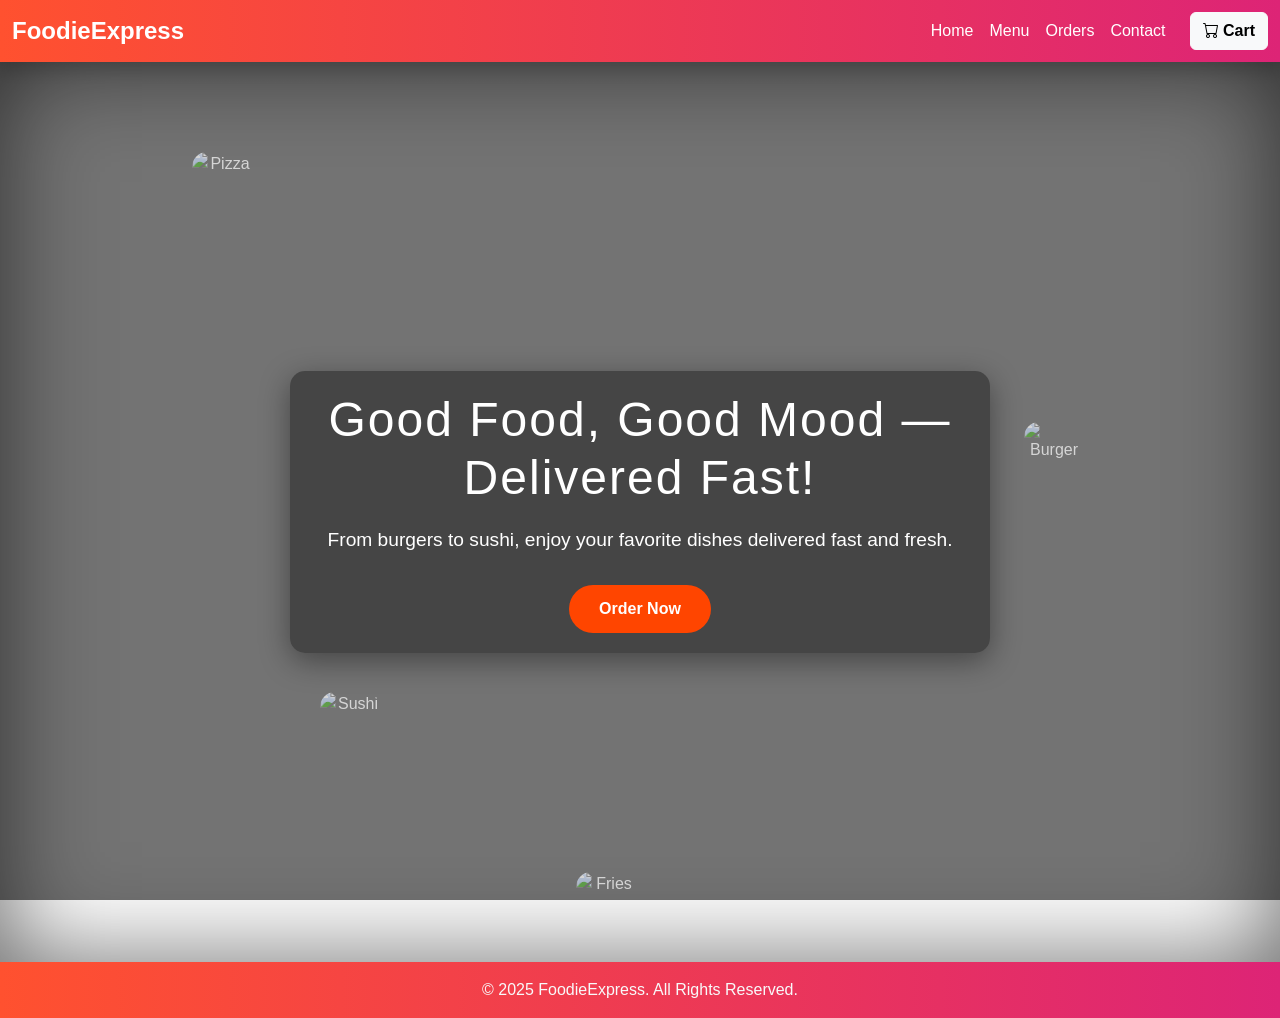
==== Frontend Project/index.html @ 8cdde471 "Add files via upload" ====
<!DOCTYPE html>
<html lang="en">
<head>
    <meta charset="UTF-8">
    <meta name="viewport" content="width=device-width, initial-scale=1.0">
    <link rel="stylesheet" href="style.css">
    <link href="https://cdn.jsdelivr.net/npm/bootstrap@5.3.8/dist/css/bootstrap.min.css" rel="stylesheet" integrity="sha384-sRIl4kxILFvY47J16cr9ZwB07vP4J8+LH7qKQnuqkuIAvNWLzeN8tE5YBujZqJLB" crossorigin="anonymous">
    <script src="https://cdn.jsdelivr.net/npm/bootstrap@5.3.8/dist/js/bootstrap.bundle.min.js" integrity="sha384-FKyoEForCGlyvwx9Hj09JcYn3nv7wiPVlz7YYwJrWVcXK/BmnVDxM+D2scQbITxI" crossorigin="anonymous"></script>
    <link href="https://cdn.jsdelivr.net/npm/bootstrap-icons@1.11.3/font/bootstrap-icons.css" rel="stylesheet">
    <title>Document</title>
</head>
<body>
   <nav class="navbar navbar-expand-lg navbar-dark shadow" 
     style="background: linear-gradient(90deg, #ff512f, #dd2476);">
  <div class="container-fluid">
    <a class="navbar-brand fw-bold fs-4 text-white" href="#">FoodieExpress</a>

    <button class="navbar-toggler" type="button" data-bs-toggle="collapse" data-bs-target="#navbarNav">
      <span class="navbar-toggler-icon"></span>
    </button>

    <div class="collapse navbar-collapse" id="navbarNav">
      <ul class="navbar-nav ms-auto mb-2 mb-lg-0">
        <li class="nav-item"><a class="nav-link active text-white" href="#">Home</a></li>
        <li class="nav-item"><a class="nav-link text-white" href="menu.html">Menu</a></li>
        <li class="nav-item"><a class="nav-link text-white" href="orders.html">Orders</a></li>
        <li class="nav-item"><a class="nav-link text-white" href="contact.html">Contact</a></li>
      </ul>

      <a class="btn btn-light ms-3 fw-semibold" href="cart.html">
        <i class="bi bi-cart"></i> Cart
      </a>
    </div>
  </div>
</nav>

  <div class="hero">
    <div class="hero-content">
      <h1>Good Food, Good Mood — Delivered Fast!</h1>
      <p>From burgers to sushi, enjoy your favorite dishes delivered fast and fresh.</p>

      <a href="menu.html">Order Now</a>
    </div>

    <!-- Optional floating food images -->
    <img src="https://cdn.pixabay.com/photo/2020/06/17/21/46/pizza-5311269_1280.jpg" class="floating-food food1" alt="Pizza">
    <img src="https://cdn.pixabay.com/photo/2016/03/05/19/02/hamburger-1238246_1280.jpg" class="floating-food food2" alt="Burger">
    <img src="https://cdn.pixabay.com/photo/2017/06/01/12/39/sushi-2363418_1280.jpg" class="floating-food food3" alt="Sushi">
    <img src="https://cdn.pixabay.com/photo/2016/11/20/09/06/bowl-1842294_1280.jpg" class="floating-food food4" alt="Fries">
  </div>


<!-- Footer -->
<footer class="footer">        
  <div class="footer-bottom text-center py-3">
    <p class="mb-0 text-light">© 2025 FoodieExpress. All Rights Reserved.</p>
  </div>
</footer>


</body>
</html>
---- Frontend Project/style.css ----
/* index.html */

* {
      margin: 0;
      padding: 0;
      box-sizing: border-box;
      font-family: 'Arial', sans-serif;
    }

    body, html {
      height: 100%;
    }

    /* Hero Section */
 .hero {
  position: relative;
  height: 100vh;
  width: 100%;
  background: 
  linear-gradient(rgba(0,0,0,0.55), rgba(0,0,0,0.55)),
  url('https://images.unsplash.com/photo-1504674900247-0877df9cc836?auto=format&fit=crop&w=1600&q=80')
  center/cover no-repeat;

  display: flex;
  justify-content: center;
  align-items: center;
  text-align: center;
  color: #fff;
  animation: backgroundAnimation 20s ease-in-out infinite alternate;
  background-attachment: fixed;
  box-shadow: inset 0 0 100px rgba(0,0,0,0.6);
}

@keyframes backgroundAnimation {
  0% { background-position: center top; }
  50% { background-position: center center; }
  100% { background-position: center top; }
}


    .hero-content {
      max-width: 700px;
      padding: 20px;
      background: rgba(0, 0, 0, 0.4);
      border-radius: 15px;
      box-shadow: 0 8px 30px rgba(0,0,0,0.4);
      animation: fadeIn 2s ease forwards;
    }

    @keyframes fadeIn {
      from { opacity: 0; transform: translateY(20px);}
      to { opacity: 1; transform: translateY(0);}
    }

    .hero h1 {
      font-size: 3rem;
      margin-bottom: 20px;
      letter-spacing: 2px;
    }

    .hero p {
      font-size: 1.2rem;
      margin-bottom: 30px;
    }

    .hero a {
      display: inline-block;
      text-decoration: none;
      padding: 12px 30px;
      background: #ff4500;
      color: #fff;
      font-weight: bold;
      border-radius: 50px;
      transition: 0.3s;
    }

    .hero a:hover {
      background: #e03e00;
      transform: scale(1.05);
    }

    /* Optional: add a subtle animated floating food icons */
    .floating-food {
      position: absolute;
      width: 60px;
      height: 60px;
      opacity: 0.7;
      animation: float 6s ease-in-out infinite;
      border-radius: 15px;
    }

    @keyframes float {
      0% { transform: translateY(0) rotate(0deg);}
      50% { transform: translateY(-20px) rotate(15deg);}
      100% { transform: translateY(0) rotate(0deg);}
    }

    /* Position multiple floating icons randomly */
    .food1 { top: 10%; left: 15%; animation-delay: 0s; }
    .food2 { top: 40%; left: 80%; animation-delay: 2s; }
    .food3 { top: 70%; left: 25%; animation-delay: 4s; }
    .food4 { top: 90%; left: 45%; animation-delay: 6s; }


    .footer {
  background: linear-gradient(90deg, #ff512f, #dd2476);
  color: #fff;
  font-family: 'Poppins', sans-serif;
}

/* .footer-bottom {
  background: rgba(0,0,0,0.15);
} */




/* menu.html */


 body { 
    background-color: #fff8f5;
    font-family: 'Poppins',
    sans-serif; 
}
.navbar-custom {
    background: linear-gradient(90deg, 
    #ff512f, #dd2476); 
    box-shadow: 0 4px 10px rgba(0,0,0,0.2); 
}
.navbar-brand { 
    color: #fff !important; 
    font-weight: bold; 
    font-size: 1.5rem; 
}
.nav-link { 
    color: #fff !important; 
}
.menu-title { 
    text-align:center; 
    margin-top:40px; 
    color:#dd2476; 
    font-weight:700; 
}
.card { 
    border:none; 
    border-radius:15px; 
    box-shadow:0 4px 10px rgba(0,0,0,0.1); 
    transition: transform .3s; 
}
.card:hover { 
    transform: translateY(-5px); 
}
.card img { border-radius: 15px 15px 0 0; 
    height:180px; 
    object-fit:cover; 
}
.btn-add { background-color:#dd2476; 
    color:#fff; 
    border:none; 
    transition:.3s; 
    border-radius:20px; 
}
.btn-add:hover { 
    background-color:#ff512f; 
}






.btn-add {
  display: inline-block;
  background: linear-gradient(90deg, #ff512f, #dd2476);
  color: white;
  font-weight: 600;
  border: none;
  border-radius: 50px;
  padding: 8px 18px;
  transition: all 0.3s ease;
  box-shadow: 0 4px 10px rgba(142, 38, 85, 0.3);
  position: relative;
  overflow: hidden;
}

.btn-add:hover {
  background: linear-gradient(90deg, #dd2476, #ff512f);
  transform: translateY(-2px);
  box-shadow: 0 6px 15px rgba(255, 81, 47, 0.4);
}

.btn-add:active {
  transform: scale(0.97);
}

/* .btn-add::after {
  content: "➕";
  position: absolute;
  right: 15px;
  opacity: 0;
  transition: all 0.3s ease;
} */

.btn-add:hover::after {
  opacity: 1;
  right: 10px;
}






/* contact page */

     body {
      background-color: #fff8f5;
      font-family: 'Poppins', sans-serif;
    }
    .navbar-custom {
      background: linear-gradient(90deg, #ff512f, #dd2476);
      box-shadow: 0 4px 10px rgba(0,0,0,0.2);
    }
    .navbar-brand {
      color: #fff !important;
      font-weight: bold;
      font-size: 1.5rem;
    }
    .nav-link {
      color: #fff !important;
    }
    .contact-section {
      background: #fff;
      border-radius: 20px;
      box-shadow: 0 6px 20px rgba(0,0,0,0.1);
      padding: 40px;
      margin-top: 50px;
    }
    .contact-title {
      color: #dd2476;
      font-weight: 700;
      text-align: center;
      margin-bottom: 20px;
    }
    .form-control:focus {
      border-color: #dd2476;
      box-shadow: 0 0 0 0.2rem rgba(221, 36, 118, 0.25);
    }
    .btn-submit {
      background-color: #dd2476;
      color: #fff;
      border-radius: 30px;
      padding: 10px 25px;
      border: none;
      transition: 0.3s;
    }
    .btn-submit:hover {
      background-color: #ff512f;
    }
    .info-box {
      background-color: #fff;
      border-radius: 15px;
      box-shadow: 0 4px 15px rgba(0,0,0,0.1);
      padding: 25px;
      text-align: center;
      transition: transform 0.3s;
    }
    .info-box:hover {
      transform: translateY(-5px);
    }
    .info-box i {
      font-size: 2rem;
      color: #dd2476;
      margin-bottom: 10px;
    }
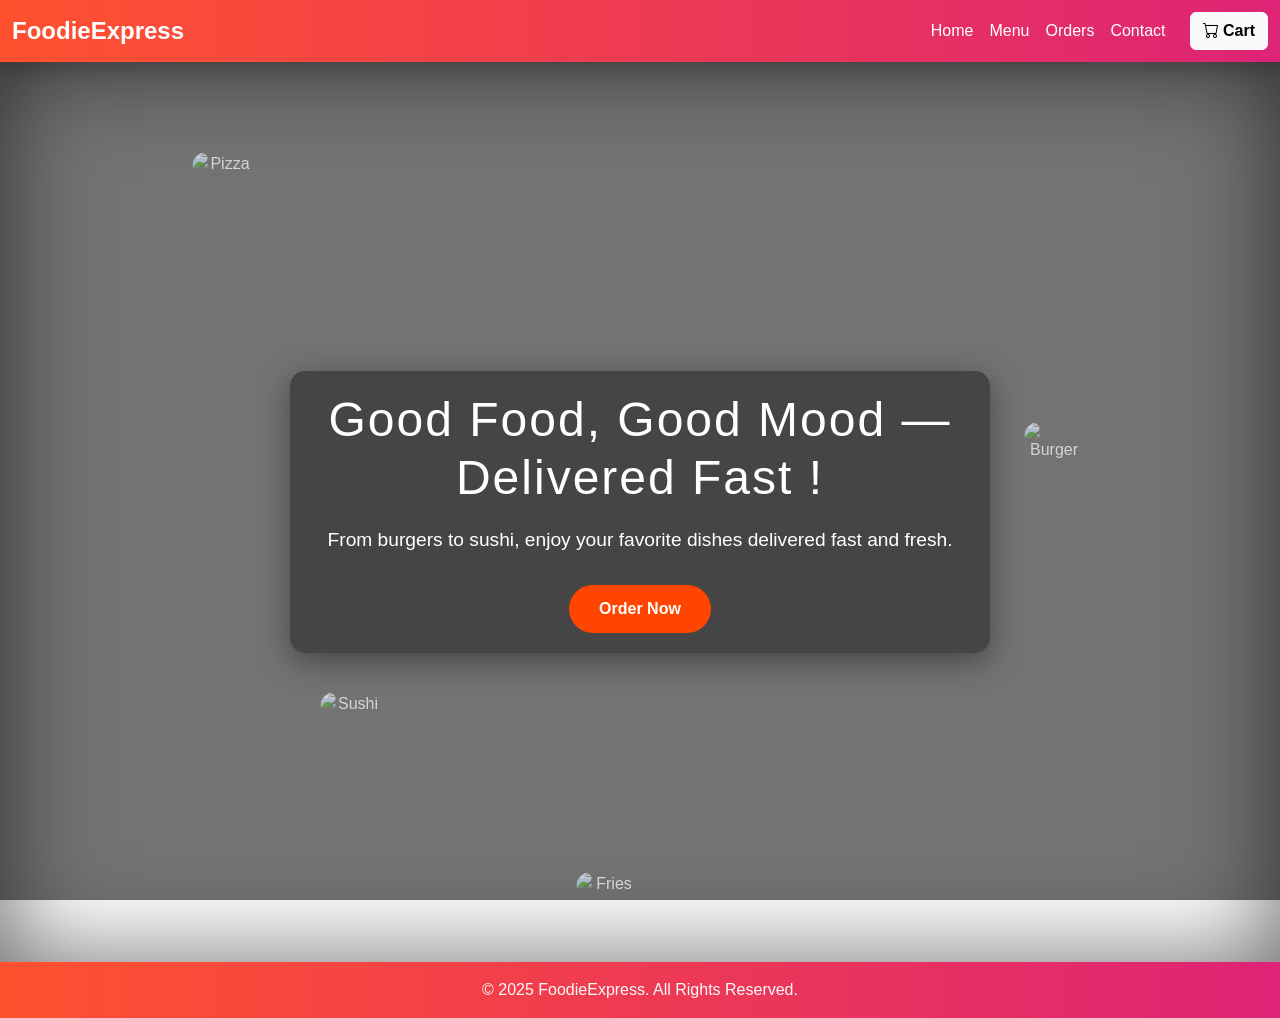
==== commit be562332: "change2" ====
--- a/Frontend Project/index.html
+++ b/Frontend Project/index.html
@@ -1,3 +1,4 @@
+<!DOCTYPE html>
 <!DOCTYPE html>
 <html lang="en">
 <head>
@@ -36,7 +37,7 @@
 
   <div class="hero">
     <div class="hero-content">
-      <h1>Good Food, Good Mood — Delivered Fast!</h1>
+      <h1>Good Food, Good Mood — Delivered Fast !</h1>
       <p>From burgers to sushi, enjoy your favorite dishes delivered fast and fresh.</p>
 
       <a href="menu.html">Order Now</a>
